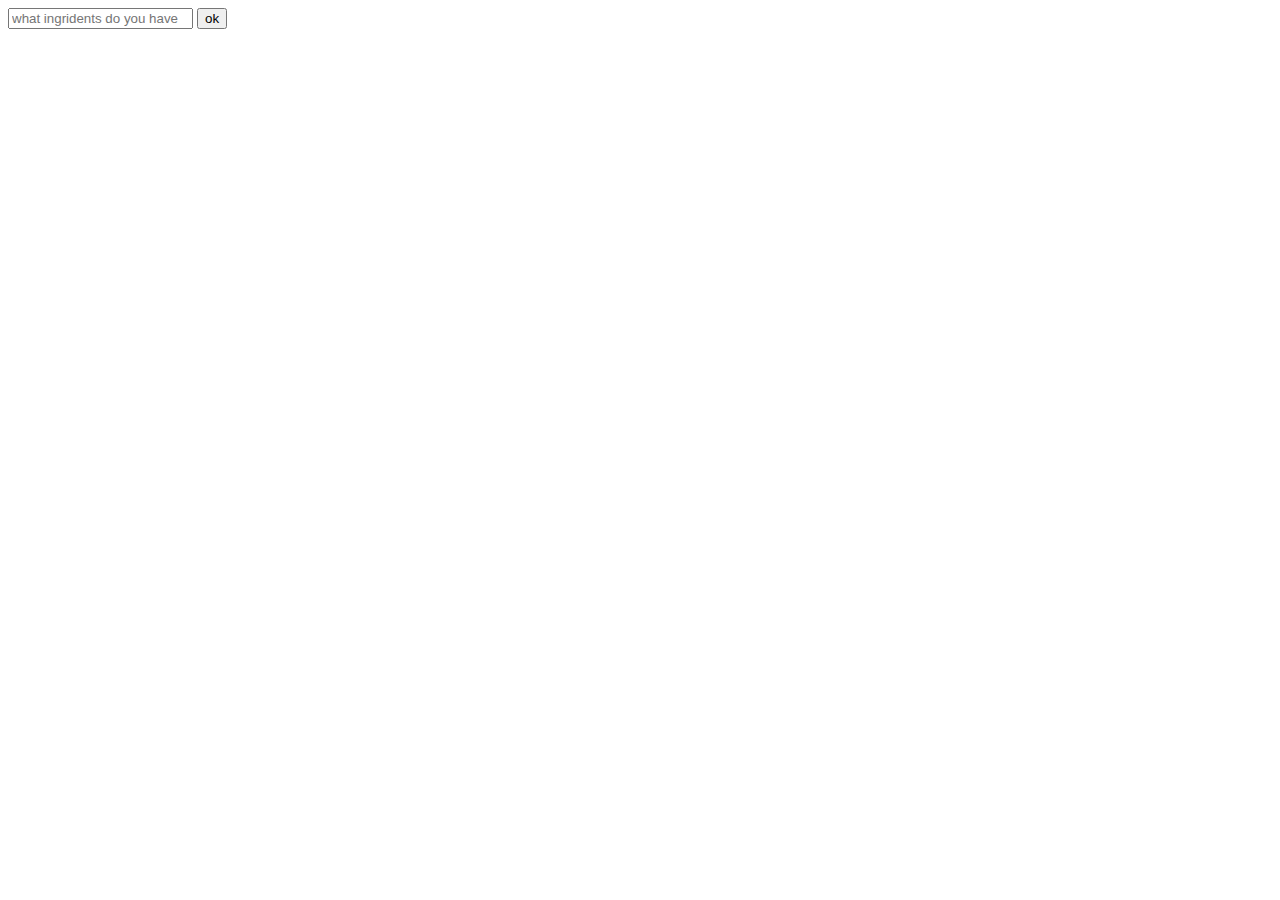
==== recipe/recipe.html @ f3d2516a "ini files" ====
<!DOCTYPE html>
<html lang="en">
<head>
    <meta charset="UTF-8">
    <meta name="viewport" content="width=device-width, initial-scale=1.0">
    <title>Document</title>
</head>
<body>

    <input type="text" placeholder="what ingridents do you have" id="uip">
    <button id="btn">ok</button>
    <h3></h3>

    <img src="" alt="" srcset="" id="im" >
    <img src="" alt="" srcset="" id="im1" >

    <script src="recipe.js"></script>
    
</body>
</html>
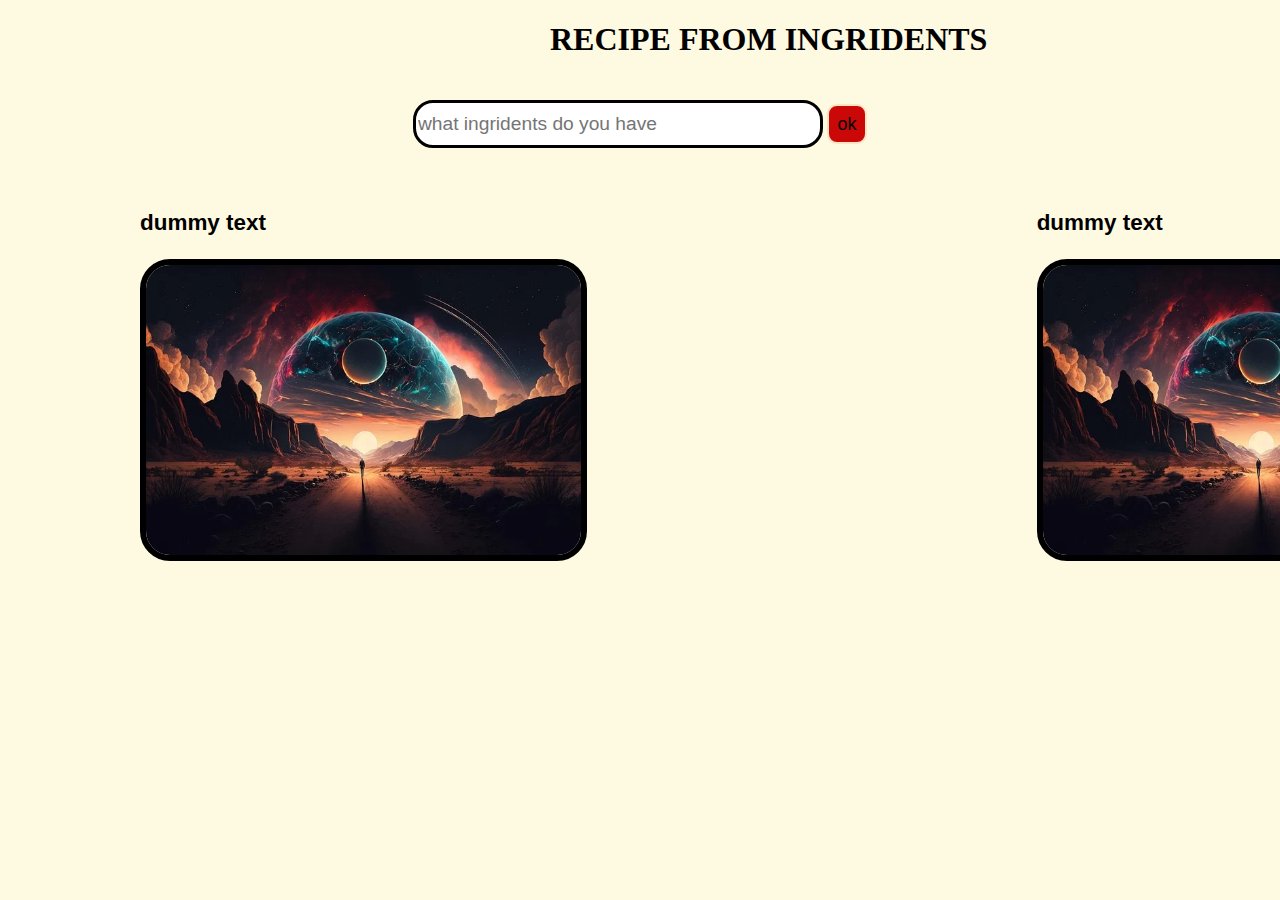
==== commit 70c47375: "edits" ====
--- a/recipe/recipe.html
+++ b/recipe/recipe.html
@@ -4,15 +4,33 @@
     <meta charset="UTF-8">
     <meta name="viewport" content="width=device-width, initial-scale=1.0">
     <title>Document</title>
+    <link rel="stylesheet" href="recipe.css">
 </head>
 <body>
+    <h1>RECIPE FROM INGRIDENTS</h1>
+    <div id="con">
 
-    <input type="text" placeholder="what ingridents do you have" id="uip">
-    <button id="btn">ok</button>
-    <h3></h3>
+        <div id="upper">
+            <input type="text" placeholder="what ingridents do you have" id="uip">
+            <button id="btn">ok</button>
 
-    <img src="" alt="" srcset="" id="im" >
-    <img src="" alt="" srcset="" id="im1" >
+        </div>
+
+        <div id="middle">
+            <section id="sec">
+                <h3 id="head">dummy text</h3>
+                <img src="image.png" alt="" srcset="" id="im" height="200px">
+            </section>
+
+            <section id="sec1">
+                <h3 id="head1">dummy text</h3>
+                <img src="image.png" alt="" srcset="" id="im1" height="200px">
+            </section>
+        </div>
+
+    </div>
+
+
 
     <script src="recipe.js"></script>
     
--- a/recipe/recipe.css
+++ b/recipe/recipe.css
@@ -0,0 +1,58 @@
+body{
+    margin: 0%;
+    padding: 0%;
+    align-content: center;
+    background-color: #FEF9E1;
+    
+}
+input{
+    height: 40px;
+    width: 400px;
+    border: 3px solid black;
+    border-radius: 20px;
+    font-family: 'Franklin Gothic Medium', 'Arial Narrow', Arial, sans-serif;
+    font-size: larger;
+    
+}
+button{
+    height: 40px;
+    border: 2px solid bisque;
+    border-radius: 10px;
+    width: 40px;
+    font-size: large;
+    text-shadow: #FEF9E1;
+    background-color: #ca0808;
+}
+
+#con{
+    padding-top: 20px;
+}
+#upper{
+    text-align: center;
+
+
+}
+h3{
+    width: 100%;
+}
+#middle{
+    margin-top: 40px;
+    display: flex;
+    padding-left: 140px;
+    font-weight: 500;
+    font-size: larger;
+    font-family: 'Trebuchet MS', 'Lucida Sans Unicode', 'Lucida Grande', 'Lucida Sans', Arial, sans-serif;
+}
+#sec1{
+    margin-left: 450px;
+}
+H1{
+    margin-left: 550PX;
+    font-family: cursive;
+}
+img{
+    height: 290px;
+    border: 6px solid black;
+    border-radius: 30px;
+}
+
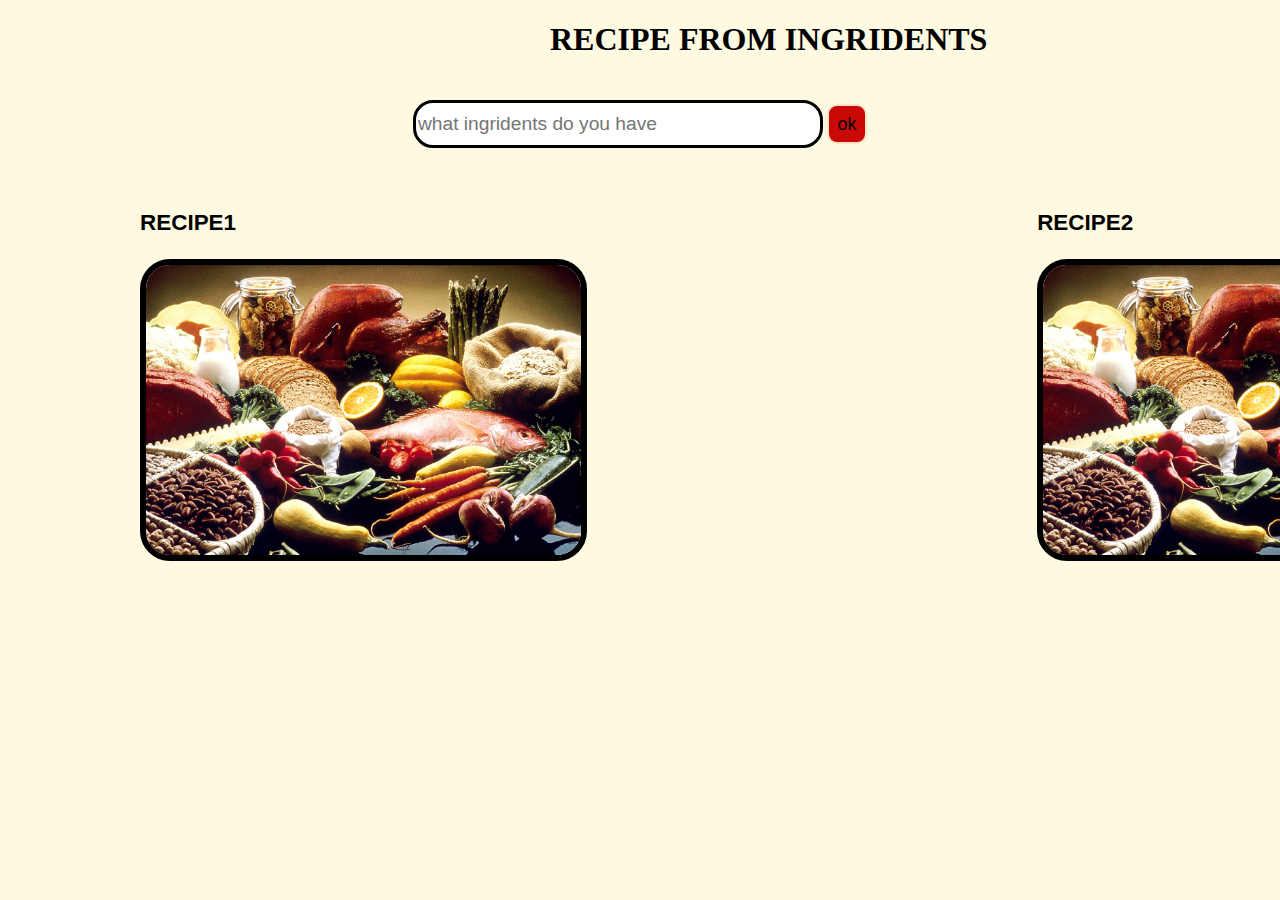
==== commit 23ed9b6e: "new" ====
--- a/recipe/recipe.html
+++ b/recipe/recipe.html
@@ -18,13 +18,13 @@
 
         <div id="middle">
             <section id="sec">
-                <h3 id="head">dummy text</h3>
-                <img src="image.png" alt="" srcset="" id="im" height="200px">
+                <h3 id="head">RECIPE1</h3>
+                <img src="image copy.png" alt="" srcset="" id="im" height="200px">
             </section>
 
             <section id="sec1">
-                <h3 id="head1">dummy text</h3>
-                <img src="image.png" alt="" srcset="" id="im1" height="200px">
+                <h3 id="head1">RECIPE2</h3>
+                <img src="image copy.png" alt="" srcset="" id="im1" height="200px">
             </section>
         </div>
 
@@ -32,7 +32,7 @@
 
 
 
-    <script src="recipe.js"></script>
+    <script type="module" src="recipe.js"></script>
     
 </body>
 </html>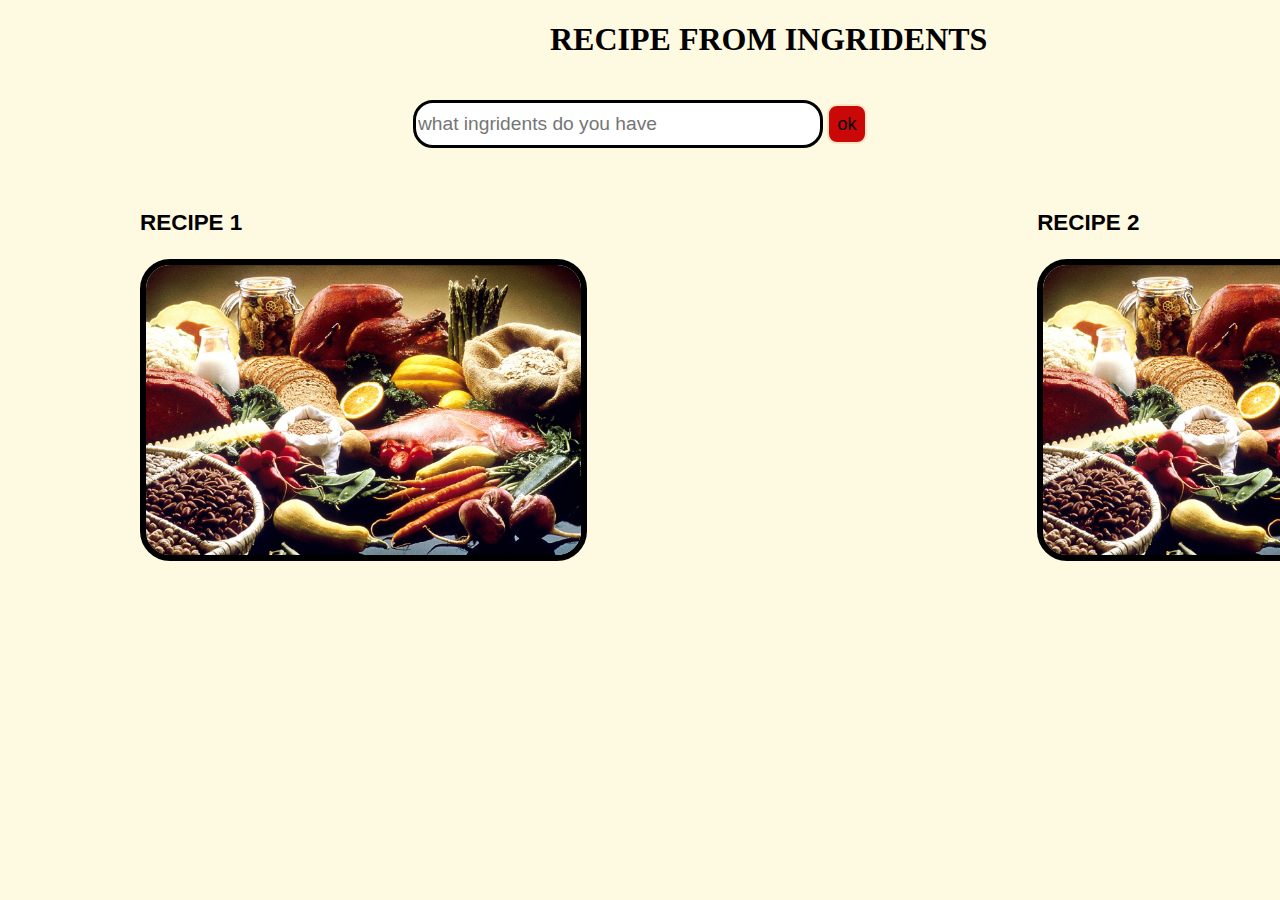
==== commit 6a359e96: "edit" ====
--- a/recipe/recipe.html
+++ b/recipe/recipe.html
@@ -18,12 +18,12 @@
 
         <div id="middle">
             <section id="sec">
-                <h3 id="head">RECIPE1</h3>
+                <h3 id="head">RECIPE 1</h3>
                 <img src="image copy.png" alt="" srcset="" id="im" height="200px">
             </section>
 
             <section id="sec1">
-                <h3 id="head1">RECIPE2</h3>
+                <h3 id="head1">RECIPE 2</h3>
                 <img src="image copy.png" alt="" srcset="" id="im1" height="200px">
             </section>
         </div>
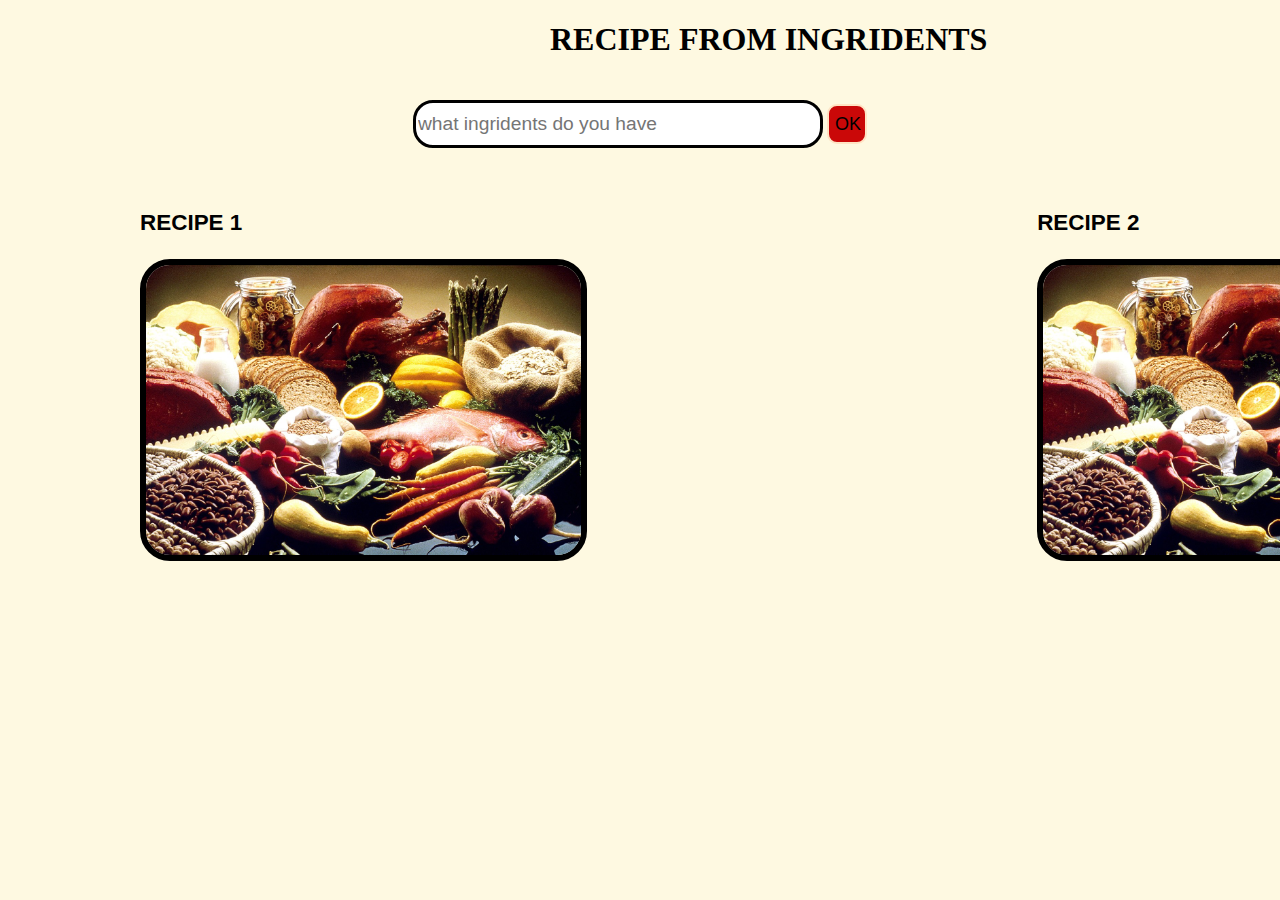
==== commit 220b09bd: "cmnt" ====
--- a/recipe/recipe.html
+++ b/recipe/recipe.html
@@ -12,7 +12,7 @@
 
         <div id="upper">
             <input type="text" placeholder="what ingridents do you have" id="uip">
-            <button id="btn">ok</button>
+            <button id="btn">OK</button>
 
         </div>
 
